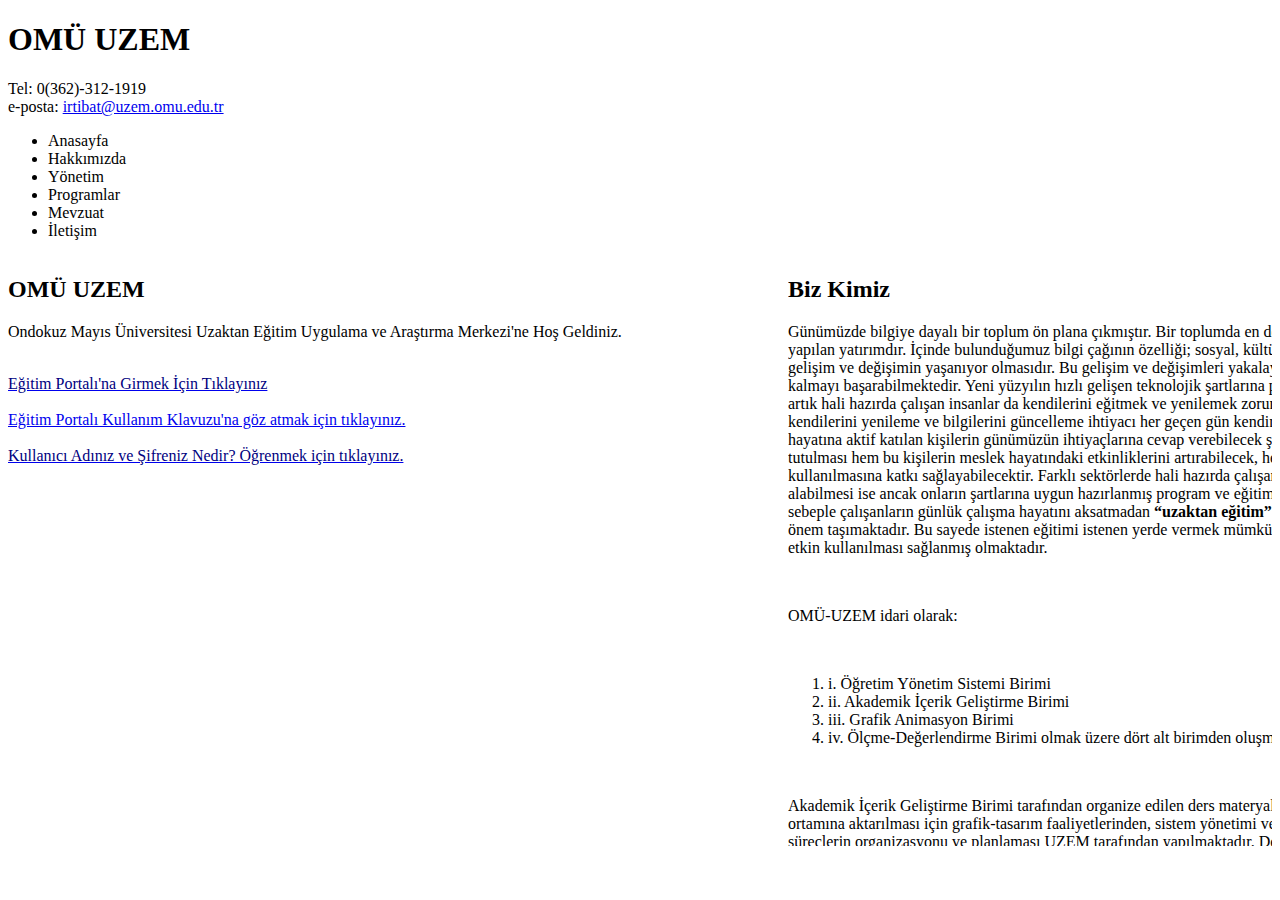
==== index.html @ c590bb78 "hepsini yolla" ====
<!DOCTYPE HTML PUBLIC "-//W3C//DTD XHTML 1.0 Strict//EN" "http://www.w3.org/TR/xhtml1/DTD/xhtml1-strict.dtd">
<html xmlns="http://www.w3.org/1999/xhtml"><head>


	<!-- Your site name -->
	<title>OMÜ UZEM</title>
	<meta http-equiv="Content-Type" content="text/html; charset=UTF-8">
	<link rel="stylesheet" type="text/css" media="screen" href="index_dosyalar/reset.css">
	<link rel="stylesheet" type="text/css" media="screen" href="index_dosyalar/styles.css">
	<script type="text/javascript" src="index_dosyalar/jquery-1.js"></script>

	<script type="text/javascript" src="index_dosyalar/jquery.js"></script>
	<script type="text/javascript">
	$(document).ready(function(){
		$("#menu").jFlow({
			slides: "#works",
			//if you got any problems with the contet height, adjust the size below
			height: "590px",
			duration: 300
		});
	});
	</script>
</head><body>
<div id="all">
	<div id="header">
		<!-- Your site name -->
		<h1>OMÜ UZEM</h1>
		<!-- Contact info -->

		<p>
		Tel: 0(362)-312-1919<br>
		e-posta: <a href="mailto:irtibat@uzem.omu.edu.tr">irtibat@uzem.omu.edu.tr</a>
		</p>
	</div>
	<!-- List of your works, each li element corresponds with a div inside div#works -->
	<ul id="menu">

		<li class="jFlowControl jFlowSelected">Anasayfa</li>
		<li class="jFlowControl">Hakkımızda</li>
		<li class="jFlowControl">Yönetim</li>
		<li class="jFlowControl">Programlar</li>
		<li class="jFlowControl">Mevzuat</li>
		<li class="jFlowControl">İletişim</li>
	</ul>
	
	<div style="position: relative; width: 100%; height: 590px; overflow: hidden;" id="jFlowSlide"><div style="position: relative; width: 2340px; height: 590px; overflow: hidden; margin-left: 0px;" id="works">
	<!-- Your works, each div here corresponds to a li element in the ul#menu -->
		<div style="position: relative; width: 780px; height: 590px; float: left; overflow: auto;" class="jFlowSlideContainer"><div><!-- Inside this div is the first work -->

<!--
			<img src="index_dosyalar/work-one.jpg" alt="work one">
-->
			<h2>OMÜ UZEM</h2>
			<p>Ondokuz Mayıs Üniversitesi Uzaktan Eğitim Uygulama ve Araştırma Merkezi'ne Hoş Geldiniz.</p>
            <br />
            <a href="http://uzak.omu.edu.tr/"><font color="navy">Eğitim Portalı'na Girmek İçin Tıklayınız</font></a>
            <br /><br />
            <a href="http://yardimuzem.omu.edu.tr/">Eğitim Portalı Kullanım Klavuzu'na göz atmak için tıklayınız.</a>
            <br /><br />
            <a href="http://yardimuzem.omu.edu.tr/kullanici_adi_sifre_islemleri.aspx"><font color="navy">Kullanıcı Adınız ve Şifreniz Nedir? Öğrenmek için tıklayınız.</font></a>
            <br /><br />
		</div></div>
		<div style="position: relative; width: 780px; height: 1390px; float: left; overflow: auto;" class="jFlowSlideContainer"><div><!-- Inside this div is the second work -->
<!--
			<img src="index_dosyalar/work-two.jpg" alt="work two">
-->
			<h2>Biz Kimiz</h2>
			<P> Günümüzde bilgiye dayalı bir toplum ön plana çıkmıştır. Bir toplumda en değerli ve en karlı yatırım
				insan sermayesine yapılan yatırımdır. İçinde bulunduğumuz bilgi çağının özelliği; sosyal, kültürel,
				ekonomik ve teknolojik alanda hızlı bir gelişim ve değişimin yaşanıyor olmasıdır. Bu gelişim ve değişimleri
				yakalayan ülkeler, kurumlar ve bireyler ayakta kalmayı başarabilmektedir. Yeni yüzyılın hızlı gelişen teknolojik
				şartlarına paralel olarak ve küreselleşmenin etkisiyle artık hali hazırda çalışan insanlar da kendilerini
				eğitmek ve yenilemek zorunda kalmıştır. Birçok sektörde çalışanların kendilerini yenileme ve bilgilerini
				güncelleme ihtiyacı her geçen gün kendini daha fazla hissettirmektedir. Çalışma hayatına aktif katılan kişilerin
				günümüzün ihtiyaçlarına cevap verebilecek şekilde hazırlanmış programlarla eğitime tabi tutulması hem bu kişilerin
				meslek hayatındaki etkinliklerini artırabilecek, hem de ülke kaynaklarının daha etkin kullanılmasına katkı
				sağlayabilecektir.
				Farklı sektörlerde hali hazırda çalışan insanların ihtiyaç duyduğu eğitimi alabilmesi ise ancak onların şartlarına
				uygun hazırlanmış program ve eğitim teknikleri ile mümkün olabilmektedir. Bu sebeple çalışanların günlük çalışma
				hayatını aksatmadan <b>“uzaktan eğitim”</b> yöntemi benimsenerek eğitilmesi çok büyük önem taşımaktadır. Bu sayede istenen
				eğitimi istenen yerde vermek mümkün olabilmekte ve ülke kaynaklarının daha etkin kullanılması sağlanmış olmaktadır.
                
             </p>
             <br>
             <p>
             OMÜ-UZEM idari olarak:
             </p>
             <br>
             <ol type=”i”>
			<li>  i. Öğretim Yönetim Sistemi Birimi</li>
			<li> ii. Akademik İçerik Geliştirme Birimi</li>
			<li>iii. Grafik Animasyon Birimi</li>
			<li> iv. Ölçme-Değerlendirme Birimi olmak üzere dört alt birimden oluşmaktadır.</li>
			</ol>
			<br />
			 <p>
                Akademik İçerik Geliştirme Birimi tarafından organize edilen ders materyali geliştirme işleri bittiğinde bu dersin
                Internet ortamına aktarılması için grafik-tasarım faaliyetlerinden, sistem yönetimi ve içerik geliştirme faaliyetlerine kadar
                tüm süreçlerin organizasyonu ve planlaması UZEM tarafından yapılmaktadır. Ders hazırlama  faaliyeti boyunca önceden belirlenmiş
                standartlar ve prosedürlere göre derslerin hazırlanması, kontrolü, içerik geliştirme süreci ile ilgili araştırma ve geliştirme
                faaliyetlerinin  planlanması ve bunun için gerekli yazılım desteğinin sağlanması da UZEM tarafından yürütülmektedir.
                Uzaktan Eğitim ile ilgili ARGE çalışmaları OMÜ-UZEM tarafından yürütülecek diğer faaliyetler arasındadır.
                OMÜ-UZEM’in amaçları aşağıdaki gibidir:
                <br />
                <br />
                <ol type="a">
                    <li>a. OMÜ-UZEM’in birinci amacı, Ondokuz Mayıs Üniversitesinde iletişim ve bilgi teknolojilerine dayalı öğretim<br> faaliyetlerinin verimli ve etkin bir şekilde yürütülmesini sağlamaktır.</li>
                    <br />
                    <li>b. OMÜ-UZEM’in ikinci amacı, uzaktan eğitim ile ilgili araştırma-geliştirme ve uygulama çalışmaları yapmaktır. UZEM eğitimde modern iletişim ve bilgi teknolojilerinden yararlanmayı mümkün kılmakta, örgün eğitim modelinde çeşitli<br> sebeplerle (fiziki alt yapı, zaman vb) yararlanılamayan metot ve yöntemlerin eğitimde kullanılmasını sağlamaktadır.</li>
                    <br />
                    <li>c. Çeşitli kurum ve kuruluşların uzaktan eğitim ihtiyaç ve isteklerine cevap vermek OMÜ-UZEM’in üçüncü amacıdır.</li>
                    <br />
                    <li>d. OMÜ-UZEM’in bir diğer amacı ön lisans, lisans, yüksek lisans ve yetişkin eğitiminde iletişim ve bilgi teknolojilerine<br> dayalı programlar geliştirmek ve üniversitede örgün olarak verilmekte olan programları bu teknolojilerle desteklemektir. Böylece eğitim hizmetlerinin ihtiyaç duyulan zamanda ve yerde verilmesi sağlanacak ve örgün eğitimde <br> sürdürülen eğitim programlarının etkinliği artırılabilmektedir.</li>
                    <br />
                    <li>e. Uzaktan eğitim sistemlerinin geliştirilmesine katkıda bulunmak, bilgi birikimini ilgili kurum ve kuruluşlarla paylaşmak <br> ve yayınlar yapmak OMÜ-UZEM’in diğer amaçlarıdır.</li>
                </ol>
                </p>
                <br />
				<h3>Vizyonumuz</h3>
                <p>
                    Çağdaş bilgi ve iletişim teknolojilerini kullanarak eğitim ve öğretimin etkinliğini artıran,
                    hayat boyu öğrenimin önemini kavramış, kişilerin eğitim ihtiyaçlarını karşılamayı ilke edinmiş,
                    sürdürülebilir eğitim sistemine sahip, yeniliklere açık, katılımcı, ulusal düzeyde rekabet edebilir,
                    uluslar arası işbirliğine açık, lider bir merkez olmaktır.
                </p>
                <br />
                <h3>Misyonumuz</h3>
                <p>
                    Çalışma hayatına etkin katıldıkları için mekân ve zaman sınırlılığı yüzünden eğitim ihtiyaçlarını gideremeyen
                    kişileri hedeflerine ulaştırmak amacıyla, her türlü çağdaş bilgi teknolojisini etkin kullanarak; bireylerin
                    mesleki bilgi ve beceri düzeylerini yükselterek verimliliklerini artırmak, sürekli değişen koşullara uyum
                    yeteneklerini geliştirmek ve yeni eğitim programları üreterek insan kaynağının etkinliğini artırmak görevimizdir.
                </p>
                 <br />
                <h3>Değerlerimiz</h3>
                <ul type="square">
                    <li>Verimlilik</li>
                    <li>Özgünlük</li>
                    <li>Yenilikçilik</li>
                    <li>Katılımcılık</li>
                    <li>Şeffaflık</li>
                    <li>Güvenilirlik</li>
                    <li>Rekabetçilik</li>
                </ul>
		</div></div>
		<div style="position: relative; width: 780px; height: 590px; float: left; overflow: auto;" class="jFlowSlideContainer"><div><!-- Inside this div is the third work -->
<!--
			<img src="index_dosyalar/work-three.jpg" alt="work three">
-->
			<h2>Yönetim</h2>
			<table>
                    <tr>
                        <td><strong>Merkez Müdürü</strong></td><td> </td><td> </td>
                    </tr>
                    <tr>
                        <td>Doç.Dr. Vedat CEYHAN</td><td> </td><td> </td>
                    </tr>
                    <tr style="height:10px;"></tr>
                    <tr>
                        <td><strong>Müdür Yardımcısı</strong></td><td style="width:50px;"> </td><td><strong>Müdür Yardımcısı</strong></td>
                    </tr>
                    <tr>
                        <td>Yrd.Doç.Dr. Sönmez PAMUK</td><td> </td><td>Öğr.Gör. Onur BARAN</td>
                    </tr>
                </table>
                <br />
                <table>
                    <tr>
                        <td><strong>Yönetim Kurulu Üyeleri</strong></td><td> </td>
                    </tr>
                    <tr>
                        <td>Prof.Dr. Şenol EREN</td><td> </td>
                    </tr>
                    <tr>
                        <td>Doç.Dr. Bünyamin KARABULUT</td><td> </td>
                    </tr>
                    <tr>
                        <td>Yrd.Doç.Dr. Ali YILMAZ</td><td> </td>
                    </tr>
                    <tr>
                        <td>Yrd.Doç.Dr. Mehmet BOZOĞLU</td><td> </td>
                    </tr>
                    <tr>
                        <td>Yrd.Doç.Dr. Ömer TONTUŞ</td><td> </td>
                    </tr>
                    <tr>
                        <td>Yrd.Doç.Dr. Recai OKTAŞ</td><td> </td>
                    </tr>
                </table>
			<p></p>
		</div></div>
		<div style="position: relative; width: 780px; height: 590px; float: left; overflow: auto;" class="jFlowSlideContainer"><div><!-- Inside this div is the fourth work -->
	<h2>Yürütülmekte Olan Programlar</h2>
	<br />
    <p><a href="ebelik">Ebelelik Lisans Tamamlama Programı (Sağlık Bakanlığı'yla yapılan protokolü kapsayan personeller için)</a></p>
	</div></div> 
	<div style="position: relative; width: 780px; height: 590px; float: left; overflow: auto;" class="jFlowSlideContainer"><div><!-- Inside this div is the fourth work -->
	 <h2>Yönetmelikler</h2>
	 <br />
            <div id="getting_started">
                <li>ÖnLisans Eğitim-Öğretim Yönetmeliği</li>
                <li>Lisans Eğitim-Öğretim Yönetmeliği</li>
                <li>Lisansüstü Eğitim-Öğretim Yönetmeliği</li>
                <li><a href="http://www.mevzuat.gov.tr/Metin.Aspx?MevzuatKod=8.5.13358&amp;MevzuatIliski=0&amp;sourceXmlSearch=">Uzaktan Ebelik Lisans Tamamlama Programı Yönetmeliği</a></li>
            </div>
     </div></div> 
 	<div style="position: relative; width: 780px; height: 590px; float: left; overflow: auto;" class="jFlowSlideContainer"><div><!-- Inside this div is the fourth work -->
<h2>İletişim</h2>
            <h4>Ondokuz Mayıs Üniversitesi<br />
                Uzaktan Eğitim Uygulama ve Araştırma Merkezi</h4>
            <p>Kurupelit Kampüsü<br />
                Atakum / Samsun / Türkiye
            </p>
            <br /><br /><br /><br /><br /><br /><br />
                <table>
                    <tr>
                        <td><b>Telefon</b></td>
                        <td><b>:</b></td>
                        <td>0-362-312 1919</td>
                    </tr>
                    <tr>
                        <td><b>Faks</b></td>
                        <td><b>:</b></td>
                        <td>0-362-457 5806</td>
                    </tr>
                    <tr>
                        <td><b>e-Posta</b></td>
                        <td><b>:</b></td>
                        <td><a href="mailto:irtibat@uzem.omu.edu.tr">irtibat@uzem.omu.edu.tr</a></td>
                    </tr>
                </table>
	</div></div>
	</div></div>
	    
	<div id="footer">
	</div>
</div>
</body></html>
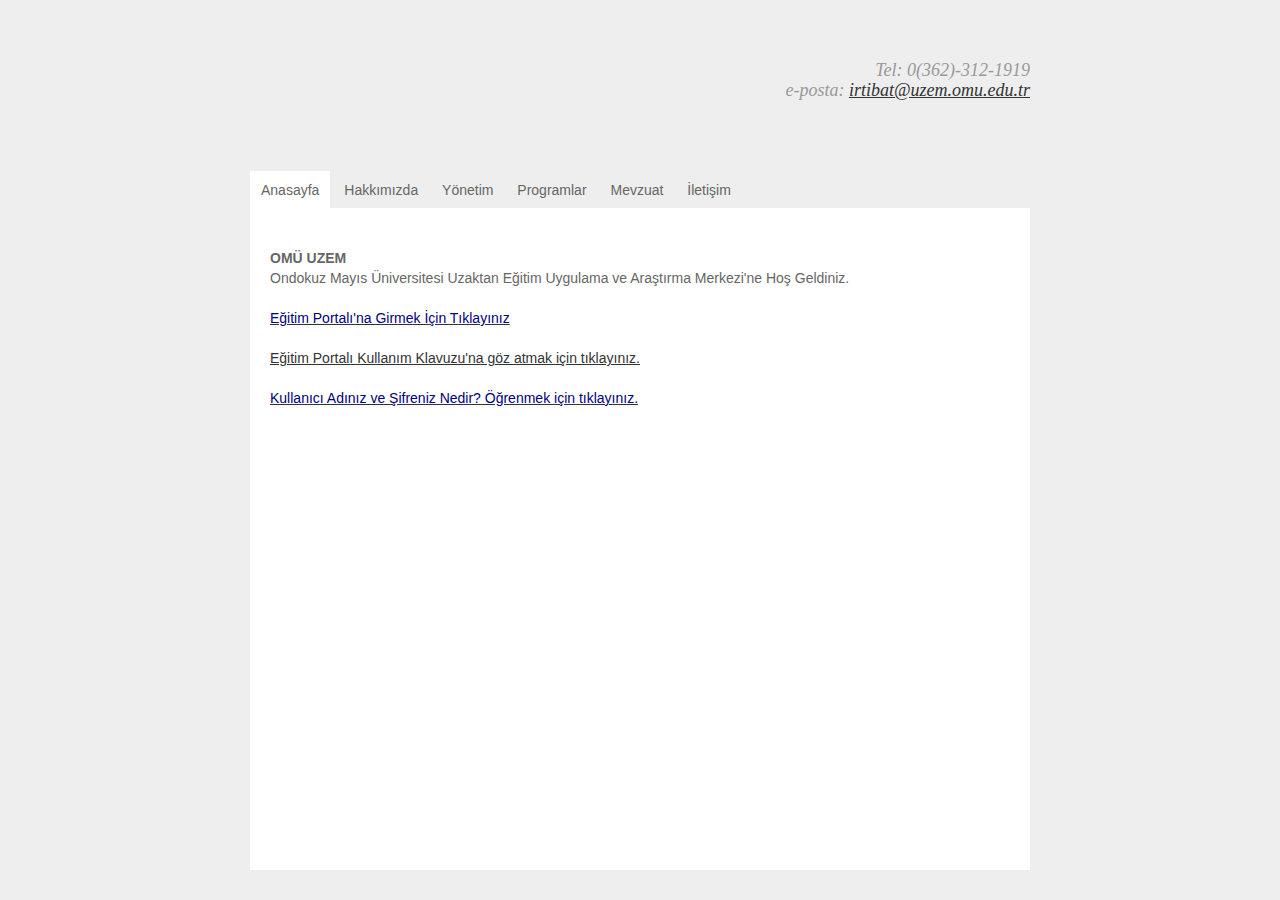
==== commit 79293344: "index değiştir" ====
--- a/index.html
+++ b/index.html
@@ -5,11 +5,11 @@
 	<!-- Your site name -->
 	<title>OMÜ UZEM</title>
 	<meta http-equiv="Content-Type" content="text/html; charset=UTF-8">
-	<link rel="stylesheet" type="text/css" media="screen" href="index_dosyalar/reset.css">
-	<link rel="stylesheet" type="text/css" media="screen" href="index_dosyalar/styles.css">
-	<script type="text/javascript" src="index_dosyalar/jquery-1.js"></script>
-
-	<script type="text/javascript" src="index_dosyalar/jquery.js"></script>
+	<link rel="stylesheet" type="text/css" media="screen" href="css/reset.css">
+	<link rel="stylesheet" type="text/css" media="screen" href="css/styles.css">
+	<script type="text/javascript" src="js/jquery-1.js"></script>
+
+	<script type="text/javascript" src="js/jquery.js"></script>
 	<script type="text/javascript">
 	$(document).ready(function(){
 		$("#menu").jFlow({
--- a/css/styles.css
+++ b/css/styles.css
@@ -0,0 +1,107 @@
+html {
+	background: #eeeeee url('./images/background.jpg') top center no-repeat;
+}
+
+#all {
+	width:780px;
+	margin:0 auto;
+	font:normal normal normal 14px/20px Arial, Helvetica, sans-serif;
+	color:#666666;
+}
+
+a {
+	color:#333333;
+}
+
+#header {
+	height:160px;
+}
+
+#header h1 {
+	margin-top:20px;
+	display:block;
+	width:440px;
+	height:120px;
+	text-indent:-9999px;
+	overflow:hidden;
+	background: url('./images/logo.jpg') center center no-repeat;
+}
+
+#header p {
+	float:right;
+	position:relative;
+	top:-80px;
+	font:italic normal normal 18px/20px Georgia, serif;
+	color:#999999;
+	text-align:right;
+}
+
+ul#menu li {
+	font:normal normal normal 14px/20px Arial, Helvetica, sans-serif;
+	display:inline;
+	padding:10px 10px;
+	cursor:pointer;
+}
+
+ul#menu li.jFlowSelected {
+	border:1px solid #ffffff;
+	background: #ffffff url('./images/list-background.jpg') center center repeat-x;
+}
+
+#works {
+	margin-top:8px;
+	padding:20px;
+	background:#ffffff;
+}
+
+#works div h2 {
+	padding-top:20px;
+}
+
+#works div p {
+	width:740px;
+}
+
+#footer {
+	display:block;
+	width:780px;
+	height:80px;
+	background:#fff url('./images/footer-background.jpg') center bottom no-repeat;
+}
+
+#footer p {
+	padding-top:20px;
+	color:#999999;
+}
+.paragraf {
+    width: 800px;
+    margin-left: 0px;
+    text-indent: 15px;
+    text-align: justify;
+    padding-bottom: 2px;
+    word-spacing: 3px;
+    line-height: 20px;
+}
+
+.paragraf-indent {
+    width: 850px;
+    margin-left: 10px;
+    text-indent: 15px;
+    text-align: justify;
+    padding-bottom: 2px;
+    word-spacing: 3px;
+    line-height: 20px;
+}
+
+.sub-paragraf {
+    width: 700px;
+    margin-left: 20px;
+    text-indent: 15px;
+    text-align: justify;
+}
+
+.sub-paragraf-indent {
+    width: 700px;
+    margin-left: 20px;
+    text-align: justify;
+}
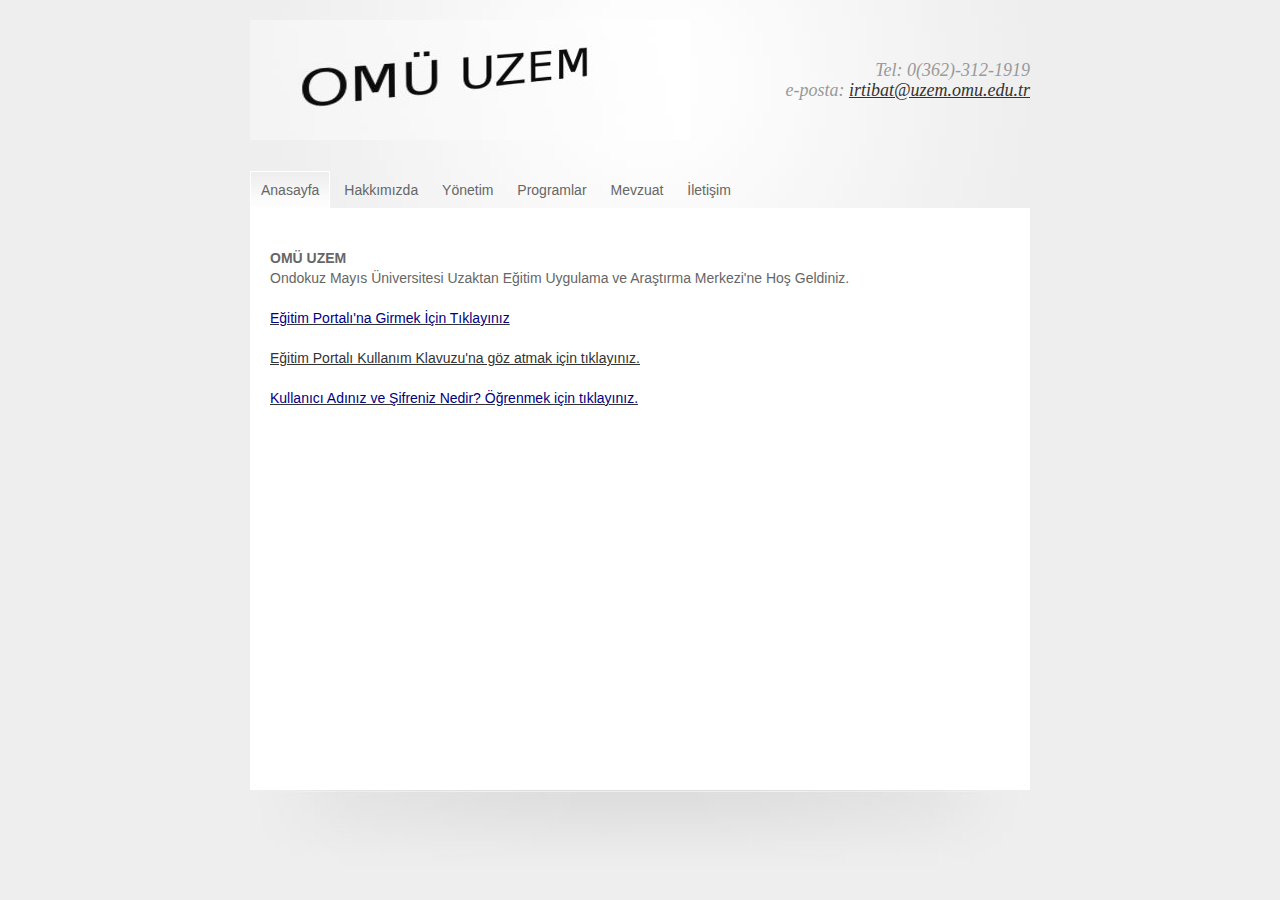
==== commit fddc8a5a: "add js" ====
--- a/index.html
+++ b/index.html
@@ -7,9 +7,8 @@
 	<meta http-equiv="Content-Type" content="text/html; charset=UTF-8">
 	<link rel="stylesheet" type="text/css" media="screen" href="css/reset.css">
 	<link rel="stylesheet" type="text/css" media="screen" href="css/styles.css">
-	<script type="text/javascript" src="js/jquery-1.js"></script>
-
-	<script type="text/javascript" src="js/jquery.js"></script>
+		<script type="text/javascript" src="js/jquery-1.2.6.min.js"></script>
+	<script type="text/javascript" src="js/jquery.flow.1.2.min.js"></script>
 	<script type="text/javascript">
 	$(document).ready(function(){
 		$("#menu").jFlow({
--- a/css/styles.css
+++ b/css/styles.css
@@ -1,5 +1,5 @@
 html {
-	background: #eeeeee url('./images/background.jpg') top center no-repeat;
+	background: #eeeeee url('../images/background.jpg') top center no-repeat;
 }
 
 #all {
@@ -24,7 +24,7 @@
 	height:120px;
 	text-indent:-9999px;
 	overflow:hidden;
-	background: url('./images/logo.jpg') center center no-repeat;
+	background: url('../images/logo.jpg') center center no-repeat;
 }
 
 #header p {
@@ -45,7 +45,7 @@
 
 ul#menu li.jFlowSelected {
 	border:1px solid #ffffff;
-	background: #ffffff url('./images/list-background.jpg') center center repeat-x;
+	background: #ffffff url('../images/list-background.jpg') center center repeat-x;
 }
 
 #works {
@@ -66,7 +66,7 @@
 	display:block;
 	width:780px;
 	height:80px;
-	background:#fff url('./images/footer-background.jpg') center bottom no-repeat;
+	background:#fff url('../images/footer-background.jpg') center bottom no-repeat;
 }
 
 #footer p {
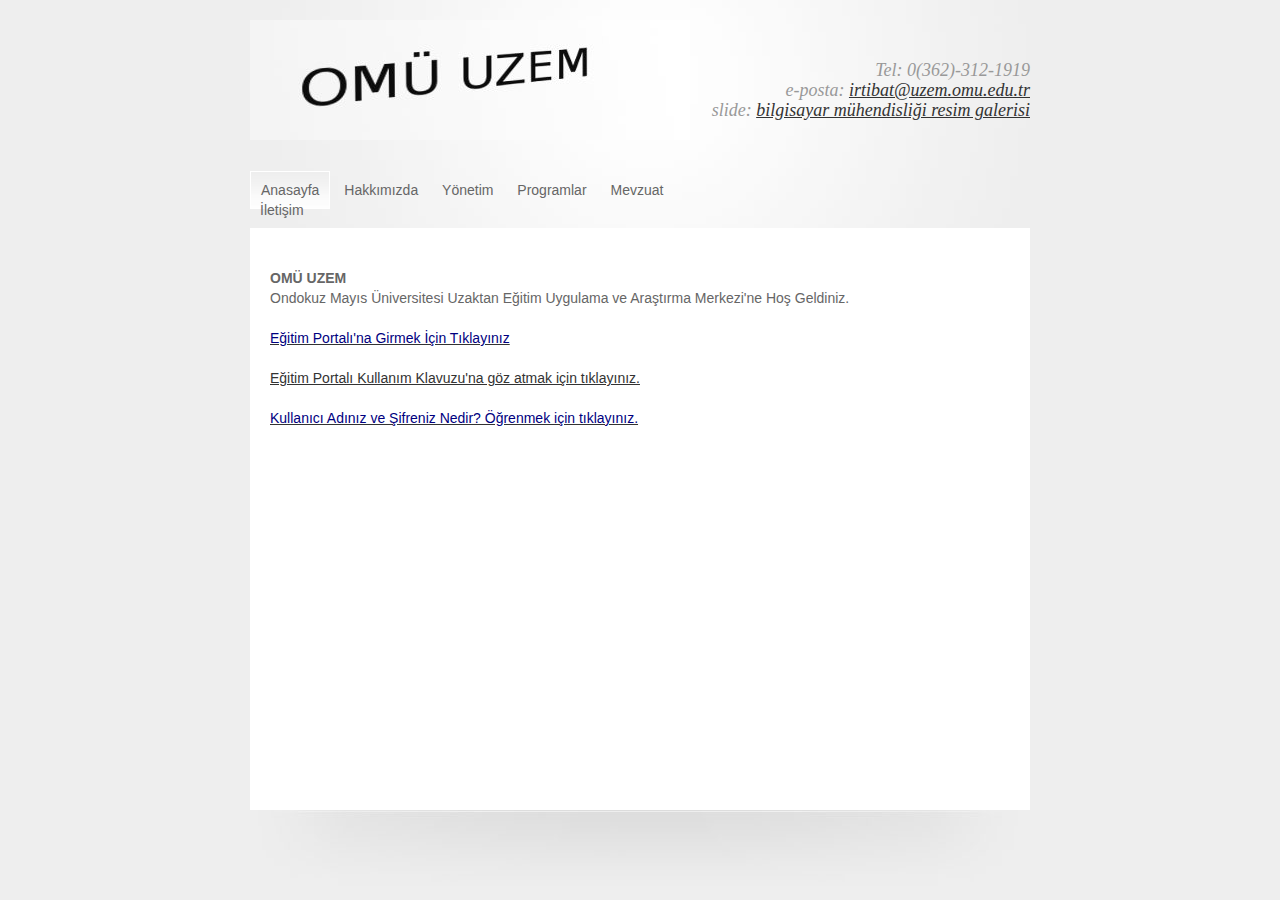
==== commit 58dc48e3: "update index" ====
--- a/index.html
+++ b/index.html
@@ -28,7 +28,8 @@
 
 		<p>
 		Tel: 0(362)-312-1919<br>
-		e-posta: <a href="mailto:irtibat@uzem.omu.edu.tr">irtibat@uzem.omu.edu.tr</a>
+		e-posta: <a href="mailto:irtibat@uzem.omu.edu.tr">irtibat@uzem.omu.edu.tr</a><br>
+		slide: <a href="./_slide/slide.html">bilgisayar mühendisliği resim galerisi </a>
 		</p>
 	</div>
 	<!-- List of your works, each li element corresponds with a div inside div#works -->
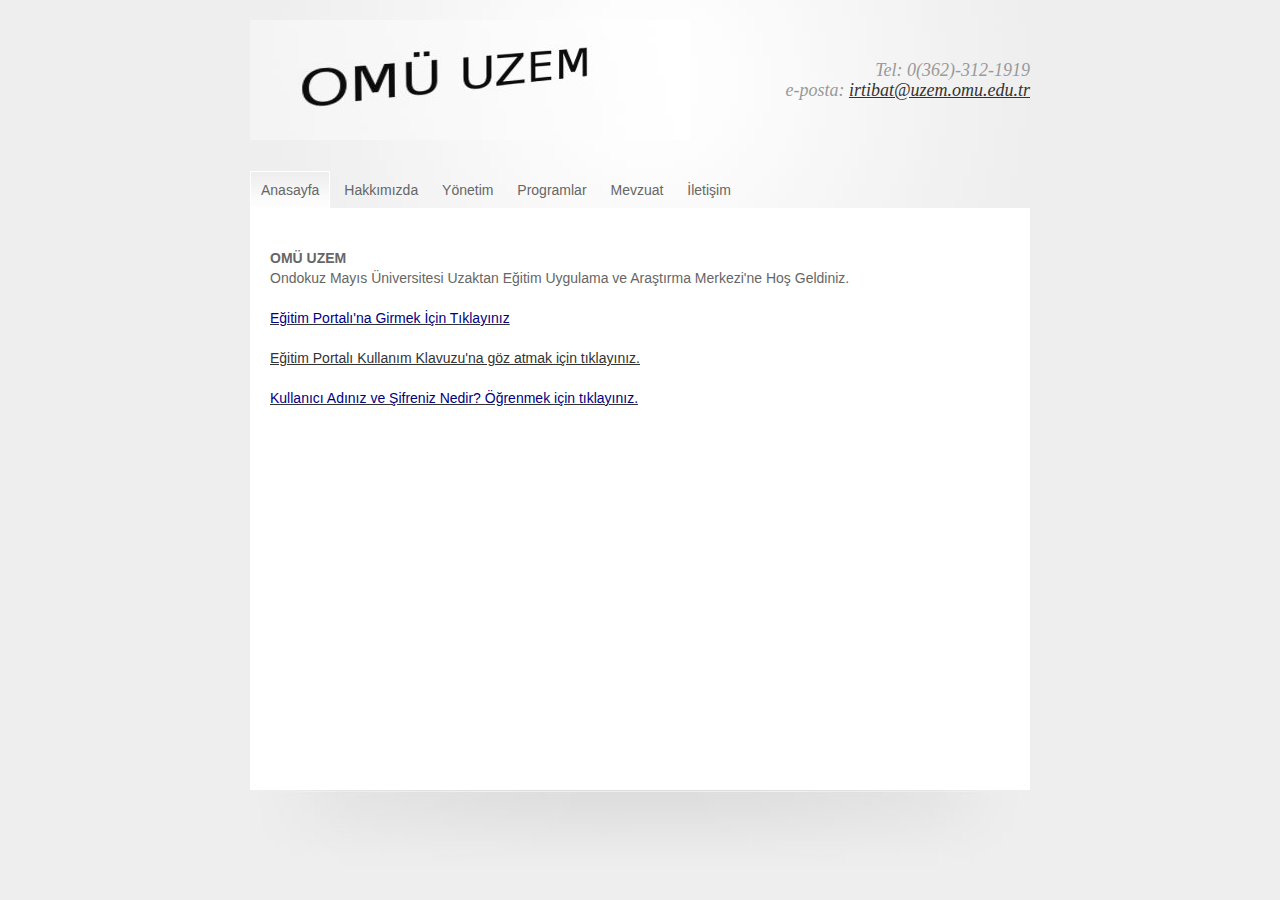
==== commit 28230ed8: "menu update" ====
--- a/index.html
+++ b/index.html
@@ -28,19 +28,18 @@
 
 		<p>
 		Tel: 0(362)-312-1919<br>
-		e-posta: <a href="mailto:irtibat@uzem.omu.edu.tr">irtibat@uzem.omu.edu.tr</a><br>
-		slide: <a href="./_slide/slide.html">bilgisayar mühendisliği resim galerisi </a>
+		e-posta: <a href="mailto:irtibat@uzem.omu.edu.tr">irtibat@uzem.omu.edu.tr</a>
 		</p>
 	</div>
 	<!-- List of your works, each li element corresponds with a div inside div#works -->
 	<ul id="menu">
 
 		<li class="jFlowControl jFlowSelected">Anasayfa</li>
-		<li class="jFlowControl">Hakkımızda</li>
+		<li class="jFlowControl">Hakk&#305;m&#305;zda</li>
 		<li class="jFlowControl">Yönetim</li>
 		<li class="jFlowControl">Programlar</li>
 		<li class="jFlowControl">Mevzuat</li>
-		<li class="jFlowControl">İletişim</li>
+		<li class="jFlowControl">&#304;leti&#351;im</li>
 	</ul>
 	
 	<div style="position: relative; width: 100%; height: 590px; overflow: hidden;" id="jFlowSlide"><div style="position: relative; width: 2340px; height: 590px; overflow: hidden; margin-left: 0px;" id="works">
@@ -51,140 +50,138 @@
 			<img src="index_dosyalar/work-one.jpg" alt="work one">
 -->
 			<h2>OMÜ UZEM</h2>
-			<p>Ondokuz Mayıs Üniversitesi Uzaktan Eğitim Uygulama ve Araştırma Merkezi'ne Hoş Geldiniz.</p>
+			<p>Ondokuz May&#305;s Üniversitesi Uzaktan E&#287;itim Uygulama ve Ara&#351;t&#305;rma Merkezi'ne Ho&#351; Geldiniz.</p>
             <br />
-            <a href="http://uzak.omu.edu.tr/"><font color="navy">Eğitim Portalı'na Girmek İçin Tıklayınız</font></a>
+            <a href="http://uzak.omu.edu.tr/"><font color="navy">E&#287;itim Portal&#305;'na Girmek &#304;çin T&#305;klay&#305;n&#305;z</font></a>
             <br /><br />
-            <a href="http://yardimuzem.omu.edu.tr/">Eğitim Portalı Kullanım Klavuzu'na göz atmak için tıklayınız.</a>
+            <a href="http://yardimuzem.omu.edu.tr/">E&#287;itim Portal&#305; Kullan&#305;m Klavuzu'na göz atmak için t&#305;klay&#305;n&#305;z.</a>
             <br /><br />
-            <a href="http://yardimuzem.omu.edu.tr/kullanici_adi_sifre_islemleri.aspx"><font color="navy">Kullanıcı Adınız ve Şifreniz Nedir? Öğrenmek için tıklayınız.</font></a>
+            <a href="http://yardimuzem.omu.edu.tr/kullanici_adi_sifre_islemleri.aspx"><font color="navy">Kullan&#305;c&#305; Ad&#305;n&#305;z ve &#350;ifreniz Nedir? Ö&#287;renmek için t&#305;klay&#305;n&#305;z.</font></a>
             <br /><br />
 		</div></div>
-		<div style="position: relative; width: 780px; height: 1390px; float: left; overflow: auto;" class="jFlowSlideContainer"><div><!-- Inside this div is the second work -->
+		<div style="position: relative; width: 780px; height: 800px; float: left; overflow: auto;" class="jFlowSlideContainer"><div><!-- Inside this div is the second work -->
 <!--
 			<img src="index_dosyalar/work-two.jpg" alt="work two">
 -->
 			<h2>Biz Kimiz</h2>
-			<P> Günümüzde bilgiye dayalı bir toplum ön plana çıkmıştır. Bir toplumda en değerli ve en karlı yatırım
-				insan sermayesine yapılan yatırımdır. İçinde bulunduğumuz bilgi çağının özelliği; sosyal, kültürel,
-				ekonomik ve teknolojik alanda hızlı bir gelişim ve değişimin yaşanıyor olmasıdır. Bu gelişim ve değişimleri
-				yakalayan ülkeler, kurumlar ve bireyler ayakta kalmayı başarabilmektedir. Yeni yüzyılın hızlı gelişen teknolojik
-				şartlarına paralel olarak ve küreselleşmenin etkisiyle artık hali hazırda çalışan insanlar da kendilerini
-				eğitmek ve yenilemek zorunda kalmıştır. Birçok sektörde çalışanların kendilerini yenileme ve bilgilerini
-				güncelleme ihtiyacı her geçen gün kendini daha fazla hissettirmektedir. Çalışma hayatına aktif katılan kişilerin
-				günümüzün ihtiyaçlarına cevap verebilecek şekilde hazırlanmış programlarla eğitime tabi tutulması hem bu kişilerin
-				meslek hayatındaki etkinliklerini artırabilecek, hem de ülke kaynaklarının daha etkin kullanılmasına katkı
-				sağlayabilecektir.
-				Farklı sektörlerde hali hazırda çalışan insanların ihtiyaç duyduğu eğitimi alabilmesi ise ancak onların şartlarına
-				uygun hazırlanmış program ve eğitim teknikleri ile mümkün olabilmektedir. Bu sebeple çalışanların günlük çalışma
-				hayatını aksatmadan <b>“uzaktan eğitim”</b> yöntemi benimsenerek eğitilmesi çok büyük önem taşımaktadır. Bu sayede istenen
-				eğitimi istenen yerde vermek mümkün olabilmekte ve ülke kaynaklarının daha etkin kullanılması sağlanmış olmaktadır.
+			<P> Günümüzde bilgiye dayal&#305; bir toplum ön plana ç&#305;km&#305;&#351;t&#305;r. Bir toplumda en de&#287;erli ve en karl&#305; yat&#305;r&#305;m</P>
+				<p>insan sermayesine yap&#305;lan yat&#305;r&#305;md&#305;r. &#304;çinde bulundu&#287;umuz bilgi ça&#287;&#305;n&#305;n özelli&#287;i; sosyal, kültürel,</p>
+				<p>ekonomik ve teknolojik alanda h&#305;zl&#305; bir geli&#351;im ve de&#287;i&#351;imin ya&#351;an&#305;yor olmas&#305;d&#305;r. Bu geli&#351;im ve de&#287;i&#351;imleri</p>
+				<p>yakalayan ülkeler, kurumlar ve bireyler ayakta kalmay&#305; ba&#351;arabilmektedir. Yeni yüzy&#305;l&#305;n h&#305;zl&#305; geli&#351;en teknolojik</p>
+				<p>&#351;artlar&#305;na paralel olarak ve küreselle&#351;menin etkisiyle art&#305;k hali haz&#305;rda çal&#305;&#351;an insanlar da kendilerini</p>
+				<p>e&#287;itmek ve yenilemek zorunda kalm&#305;&#351;t&#305;r. Birçok sektörde çal&#305;&#351;anlar&#305;n kendilerini yenileme ve bilgilerini</p>
+				<p>güncelleme ihtiyac&#305; her geçen gün kendini daha fazla hissettirmektedir. Çal&#305;&#351;ma hayat&#305;na aktif kat&#305;lan ki&#351;ilerin</p>
+				<p>günümüzün ihtiyaçlar&#305;na cevap verebilecek &#351;ekilde haz&#305;rlanm&#305;&#351; programlarla e&#287;itime tabi tutulmas&#305; hem bu ki&#351;ilerin</p>
+				<p>meslek hayat&#305;ndaki etkinliklerini art&#305;rabilecek, hem de ülke kaynaklar&#305;n&#305;n daha etkin kullan&#305;lmas&#305;na katk&#305;</p>
+				<p>sa&#287;layabilecektir.</p>
+				<p>Farkl&#305; sektörlerde hali haz&#305;rda çal&#305;&#351;an insanlar&#305;n ihtiyaç duydu&#287;u e&#287;itimi alabilmesi ise ancak onlar&#305;n &#351;artlar&#305;na</p>
+				<p>uygun haz&#305;rlanm&#305;&#351; program ve e&#287;itim teknikleri ile mümkün olabilmektedir. Bu sebeple çal&#305;&#351;anlar&#305;n günlük çal&#305;&#351;ma</p>
+				<p>hayat&#305;n&#305; aksatmadan <b>“uzaktan e&#287;itim”</b> yöntemi benimsenerek e&#287;itilmesi çok büyük önem ta&#351;&#305;maktad&#305;r. Bu sayede istenen
+				e&#287;itimi istenen yerde vermek mümkün olabilmekte ve ülke kaynaklar&#305;n&#305;n daha etkin kullan&#305;lmas&#305; sa&#287;lanm&#305;&#351; olmaktad&#305;r.</p>
                 
-             </p>
              <br>
              <p>
              OMÜ-UZEM idari olarak:
              </p>
              <br>
+<!--
              <ol type=”i”>
-			<li>  i. Öğretim Yönetim Sistemi Birimi</li>
-			<li> ii. Akademik İçerik Geliştirme Birimi</li>
+-->
+			<li>  i. Ö&#287;retim Yönetim Sistemi Birimi</li>
+			<li> ii. Akademik &#304;çerik Geli&#351;tirme Birimi</li>
 			<li>iii. Grafik Animasyon Birimi</li>
-			<li> iv. Ölçme-Değerlendirme Birimi olmak üzere dört alt birimden oluşmaktadır.</li>
-			</ol>
+			<li> iv. Ölçme-De&#287;erlendirme Birimi olmak üzere dört alt birimden olu&#351;maktad&#305;r.</li>
 			<br />
 			 <p>
-                Akademik İçerik Geliştirme Birimi tarafından organize edilen ders materyali geliştirme işleri bittiğinde bu dersin
-                Internet ortamına aktarılması için grafik-tasarım faaliyetlerinden, sistem yönetimi ve içerik geliştirme faaliyetlerine kadar
-                tüm süreçlerin organizasyonu ve planlaması UZEM tarafından yapılmaktadır. Ders hazırlama  faaliyeti boyunca önceden belirlenmiş
-                standartlar ve prosedürlere göre derslerin hazırlanması, kontrolü, içerik geliştirme süreci ile ilgili araştırma ve geliştirme
-                faaliyetlerinin  planlanması ve bunun için gerekli yazılım desteğinin sağlanması da UZEM tarafından yürütülmektedir.
-                Uzaktan Eğitim ile ilgili ARGE çalışmaları OMÜ-UZEM tarafından yürütülecek diğer faaliyetler arasındadır.
-                OMÜ-UZEM’in amaçları aşağıdaki gibidir:
-                <br />
-                <br />
-                <ol type="a">
-                    <li>a. OMÜ-UZEM’in birinci amacı, Ondokuz Mayıs Üniversitesinde iletişim ve bilgi teknolojilerine dayalı öğretim<br> faaliyetlerinin verimli ve etkin bir şekilde yürütülmesini sağlamaktır.</li>
-                    <br />
-                    <li>b. OMÜ-UZEM’in ikinci amacı, uzaktan eğitim ile ilgili araştırma-geliştirme ve uygulama çalışmaları yapmaktır. UZEM eğitimde modern iletişim ve bilgi teknolojilerinden yararlanmayı mümkün kılmakta, örgün eğitim modelinde çeşitli<br> sebeplerle (fiziki alt yapı, zaman vb) yararlanılamayan metot ve yöntemlerin eğitimde kullanılmasını sağlamaktadır.</li>
-                    <br />
-                    <li>c. Çeşitli kurum ve kuruluşların uzaktan eğitim ihtiyaç ve isteklerine cevap vermek OMÜ-UZEM’in üçüncü amacıdır.</li>
-                    <br />
-                    <li>d. OMÜ-UZEM’in bir diğer amacı ön lisans, lisans, yüksek lisans ve yetişkin eğitiminde iletişim ve bilgi teknolojilerine<br> dayalı programlar geliştirmek ve üniversitede örgün olarak verilmekte olan programları bu teknolojilerle desteklemektir. Böylece eğitim hizmetlerinin ihtiyaç duyulan zamanda ve yerde verilmesi sağlanacak ve örgün eğitimde <br> sürdürülen eğitim programlarının etkinliği artırılabilmektedir.</li>
-                    <br />
-                    <li>e. Uzaktan eğitim sistemlerinin geliştirilmesine katkıda bulunmak, bilgi birikimini ilgili kurum ve kuruluşlarla paylaşmak <br> ve yayınlar yapmak OMÜ-UZEM’in diğer amaçlarıdır.</li>
-                </ol>
+                <p>Akademik &#304;çerik Geli&#351;tirme Birimi taraf&#305;ndan organize edilen ders materyali geli&#351;tirme i&#351;leri bitti&#287;inde bu dersin</p>
+                <p>Internet ortam&#305;na aktar&#305;lmas&#305; için grafik-tasar&#305;m faaliyetlerinden, sistem yönetimi ve içerik geli&#351;tirme faaliyetlerine kadar</p>
+                <p>tüm süreçlerin organizasyonu ve planlamas&#305; UZEM taraf&#305;ndan yap&#305;lmaktad&#305;r. Ders haz&#305;rlama  faaliyeti<br> boyunca önceden belirlenmi&#351;</p>
+                <p>standartlar ve prosedürlere göre derslerin haz&#305;rlanmas&#305;, kontrolü, içerik geli&#351;tirme süreci ile ilgili ara&#351;t&#305;rma ve geli&#351;tirme</p>
+                <p>faaliyetlerinin  planlanmas&#305; ve bunun için gerekli yaz&#305;l&#305;m deste&#287;inin<br> sa&#287;lanmas&#305; da UZEM taraf&#305;ndan yürütülmektedir.</p>
+                <p>Uzaktan E&#287;itim ile ilgili ARGE çal&#305;&#351;malar&#305; OMÜ-UZEM<br> taraf&#305;ndan yürütülecek di&#287;er faaliyetler aras&#305;ndad&#305;r.</p>
+                <p>OMÜ-UZEM’in amaçlar&#305; a&#351;a&#287;&#305;daki gibidir:
+                <br />
+                <br />
+                    <li>a. OMÜ-UZEM’in birinci amac&#305;, Ondokuz May&#305;s Üniversitesinde ileti&#351;im ve bilgi teknolojilerine dayal&#305; ö&#287;retim<br> faaliyetlerinin verimli ve etkin bir &#351;ekilde yürütülmesini sa&#287;lamakt&#305;r.</li>
+                    <br />
+                    <li>b. OMÜ-UZEM’in ikinci amac&#305;, uzaktan e&#287;itim ile ilgili ara&#351;t&#305;rma-geli&#351;tirme ve uygulama çal&#305;&#351;malar&#305; yapmakt&#305;r. UZEM e&#287;itimde modern ileti&#351;im ve bilgi teknolojilerinden yararlanmay&#305; mümkün k&#305;lmakta, örgün e&#287;itim modelinde çe&#351;itli<br> sebeplerle (fiziki alt yap&#305;, zaman vb) yararlan&#305;lamayan metot ve yöntemlerin e&#287;itimde kullan&#305;lmas&#305;n&#305; sa&#287;lamaktad&#305;r.</li>
+                    <br />
+                    <li>c. Çe&#351;itli kurum ve kurulu&#351;lar&#305;n uzaktan e&#287;itim ihtiyaç ve isteklerine cevap vermek OMÜ-UZEM’in üçüncü amac&#305;d&#305;r.</li>
+                    <br />
+                    <li>d. OMÜ-UZEM’in bir di&#287;er amac&#305; ön lisans, lisans, yüksek lisans ve yeti&#351;kin e&#287;itiminde ileti&#351;im ve bilgi teknolojilerine<br> dayal&#305; programlar geli&#351;tirmek ve üniversitede örgün olarak verilmekte olan programlar&#305; bu teknolojilerle <br>desteklemektir. Böylece e&#287;itim hizmetlerinin ihtiyaç duyulan zamanda ve yerde verilmesi sa&#287;lanacak ve <br> örgün e&#287;itimde sürdürülen e&#287;itim programlar&#305;n&#305;n etkinli&#287;i art&#305;r&#305;labilmektedir.</li>
+                    <br />
+                    <li>e. Uzaktan e&#287;itim sistemlerinin geli&#351;tirilmesine katk&#305;da bulunmak, bilgi birikimini ilgili kurum ve kurulu&#351;larla payla&#351;mak <br> ve yay&#305;nlar yapmak OMÜ-UZEM’in di&#287;er amaçlar&#305;d&#305;r.</li>
                 </p>
                 <br />
 				<h3>Vizyonumuz</h3>
                 <p>
-                    Çağdaş bilgi ve iletişim teknolojilerini kullanarak eğitim ve öğretimin etkinliğini artıran,
-                    hayat boyu öğrenimin önemini kavramış, kişilerin eğitim ihtiyaçlarını karşılamayı ilke edinmiş,
-                    sürdürülebilir eğitim sistemine sahip, yeniliklere açık, katılımcı, ulusal düzeyde rekabet edebilir,
-                    uluslar arası işbirliğine açık, lider bir merkez olmaktır.
+                    Ça&#287;da&#351; bilgi ve ileti&#351;im teknolojilerini kullanarak e&#287;itim ve ö&#287;retimin etkinli&#287;ini art&#305;ran,
+                    hayat boyu ö&#287;renimin önemini kavram&#305;&#351;, ki&#351;ilerin e&#287;itim ihtiyaçlar&#305;n&#305; kar&#351;&#305;lamay&#305; ilke edinmi&#351;,
+                    sürdürülebilir e&#287;itim sistemine sahip, yeniliklere aç&#305;k, kat&#305;l&#305;mc&#305;, ulusal düzeyde rekabet edebilir,
+                    uluslar aras&#305; i&#351;birli&#287;ine aç&#305;k, lider bir merkez olmakt&#305;r.
                 </p>
                 <br />
                 <h3>Misyonumuz</h3>
                 <p>
-                    Çalışma hayatına etkin katıldıkları için mekân ve zaman sınırlılığı yüzünden eğitim ihtiyaçlarını gideremeyen
-                    kişileri hedeflerine ulaştırmak amacıyla, her türlü çağdaş bilgi teknolojisini etkin kullanarak; bireylerin
-                    mesleki bilgi ve beceri düzeylerini yükselterek verimliliklerini artırmak, sürekli değişen koşullara uyum
-                    yeteneklerini geliştirmek ve yeni eğitim programları üreterek insan kaynağının etkinliğini artırmak görevimizdir.
+                    Çal&#305;&#351;ma hayat&#305;na etkin kat&#305;ld&#305;klar&#305; için mekân ve zaman s&#305;n&#305;rl&#305;l&#305;&#287;&#305; yüzünden e&#287;itim ihtiyaçlar&#305;n&#305; gideremeyen
+                    ki&#351;ileri hedeflerine ula&#351;t&#305;rmak amac&#305;yla, her türlü ça&#287;da&#351; bilgi teknolojisini etkin kullanarak; bireylerin
+                    mesleki bilgi ve beceri düzeylerini yükselterek verimliliklerini art&#305;rmak, sürekli de&#287;i&#351;en ko&#351;ullara uyum
+                    yeteneklerini geli&#351;tirmek ve yeni e&#287;itim programlar&#305; üreterek insan kayna&#287;&#305;n&#305;n etkinli&#287;ini art&#305;rmak görevimizdir.
                 </p>
                  <br />
-                <h3>Değerlerimiz</h3>
+                <h3>De&#287;erlerimiz</h3>
                 <ul type="square">
                     <li>Verimlilik</li>
                     <li>Özgünlük</li>
                     <li>Yenilikçilik</li>
-                    <li>Katılımcılık</li>
-                    <li>Şeffaflık</li>
+                    <li>Kat&#305;l&#305;mc&#305;l&#305;k</li>
+                    <li>&#350;effafl&#305;k</li>
                     <li>Güvenilirlik</li>
                     <li>Rekabetçilik</li>
                 </ul>
 		</div></div>
-		<div style="position: relative; width: 780px; height: 590px; float: left; overflow: auto;" class="jFlowSlideContainer"><div><!-- Inside this div is the third work -->
+		<div style="position: relative; width: 780px; height: 590px; float: left; overflow: hidden;" class="jFlowSlideContainer"><div><!-- Inside this div is the third work -->
 <!--
 			<img src="index_dosyalar/work-three.jpg" alt="work three">
 -->
 			<h2>Yönetim</h2>
 			<table>
                     <tr>
-                        <td><strong>Merkez Müdürü</strong></td><td> </td><td> </td>
-                    </tr>
-                    <tr>
-                        <td>Doç.Dr. Vedat CEYHAN</td><td> </td><td> </td>
+                        <td><strong>Merkez Müdürü</strong></td><td> </td><td> </td>
+                    </tr>
+                    <tr>
+                        <td>Doç.Dr. Vedat CEYHAN</td><td> </td><td> </td>
                     </tr>
                     <tr style="height:10px;"></tr>
                     <tr>
-                        <td><strong>Müdür Yardımcısı</strong></td><td style="width:50px;"> </td><td><strong>Müdür Yardımcısı</strong></td>
-                    </tr>
-                    <tr>
-                        <td>Yrd.Doç.Dr. Sönmez PAMUK</td><td> </td><td>Öğr.Gör. Onur BARAN</td>
+                        <td><strong>Müdür Yard&#305;mc&#305;s&#305;</strong></td><td style="width:50px;"> </td><td><strong>Müdür Yard&#305;mc&#305;s&#305;</strong></td>
+                    </tr>
+                    <tr>
+                        <td>Yrd.Doç.Dr. Sönmez PAMUK</td><td> </td><td>Ö&#287;r.Gör. Onur BARAN</td>
                     </tr>
                 </table>
                 <br />
                 <table>
                     <tr>
-                        <td><strong>Yönetim Kurulu Üyeleri</strong></td><td> </td>
-                    </tr>
-                    <tr>
-                        <td>Prof.Dr. Şenol EREN</td><td> </td>
-                    </tr>
-                    <tr>
-                        <td>Doç.Dr. Bünyamin KARABULUT</td><td> </td>
-                    </tr>
-                    <tr>
-                        <td>Yrd.Doç.Dr. Ali YILMAZ</td><td> </td>
-                    </tr>
-                    <tr>
-                        <td>Yrd.Doç.Dr. Mehmet BOZOĞLU</td><td> </td>
-                    </tr>
-                    <tr>
-                        <td>Yrd.Doç.Dr. Ömer TONTUŞ</td><td> </td>
-                    </tr>
-                    <tr>
-                        <td>Yrd.Doç.Dr. Recai OKTAŞ</td><td> </td>
+                        <td><strong>Yönetim Kurulu Üyeleri</strong></td><td> </td>
+                    </tr>
+                    <tr>
+                        <td>Prof.Dr. &#350;enol EREN</td><td> </td>
+                    </tr>
+                    <tr>
+                        <td>Doç.Dr. Bünyamin KARABULUT</td><td> </td>
+                    </tr>
+                    <tr>
+                        <td>Yrd.Doç.Dr. Ali YILMAZ</td><td> </td>
+                    </tr>
+                    <tr>
+                        <td>Yrd.Doç.Dr. Mehmet BOZO&#286;LU</td><td> </td>
+                    </tr>
+                    <tr>
+                        <td>Yrd.Doç.Dr. Ömer TONTU&#350;</td><td> </td>
+                    </tr>
+                    <tr>
+                        <td>Yrd.Doç.Dr. Recai OKTA&#350;</td><td> </td>
                     </tr>
                 </table>
 			<p></p>
@@ -192,22 +189,22 @@
 		<div style="position: relative; width: 780px; height: 590px; float: left; overflow: auto;" class="jFlowSlideContainer"><div><!-- Inside this div is the fourth work -->
 	<h2>Yürütülmekte Olan Programlar</h2>
 	<br />
-    <p><a href="ebelik">Ebelelik Lisans Tamamlama Programı (Sağlık Bakanlığı'yla yapılan protokolü kapsayan personeller için)</a></p>
+    <p><a href="ebelik">Ebelelik Lisans Tamamlama Program&#305; (Sa&#287;l&#305;k Bakanl&#305;&#287;&#305;'yla yap&#305;lan protokolü kapsayan personeller için)</a></p>
 	</div></div> 
 	<div style="position: relative; width: 780px; height: 590px; float: left; overflow: auto;" class="jFlowSlideContainer"><div><!-- Inside this div is the fourth work -->
 	 <h2>Yönetmelikler</h2>
 	 <br />
             <div id="getting_started">
-                <li>ÖnLisans Eğitim-Öğretim Yönetmeliği</li>
-                <li>Lisans Eğitim-Öğretim Yönetmeliği</li>
-                <li>Lisansüstü Eğitim-Öğretim Yönetmeliği</li>
-                <li><a href="http://www.mevzuat.gov.tr/Metin.Aspx?MevzuatKod=8.5.13358&amp;MevzuatIliski=0&amp;sourceXmlSearch=">Uzaktan Ebelik Lisans Tamamlama Programı Yönetmeliği</a></li>
+                <li>ÖnLisans E&#287;itim-Ö&#287;retim Yönetmeli&#287;i</li>
+                <li>Lisans E&#287;itim-Ö&#287;retim Yönetmeli&#287;i</li>
+                <li>Lisansüstü E&#287;itim-Ö&#287;retim Yönetmeli&#287;i</li>
+                <li><a href="http://www.mevzuat.gov.tr/Metin.Aspx?MevzuatKod=8.5.13358&amp;MevzuatIliski=0&amp;sourceXmlSearch=">Uzaktan Ebelik Lisans Tamamlama Program&#305; Yönetmeli&#287;i</a></li>
             </div>
      </div></div> 
  	<div style="position: relative; width: 780px; height: 590px; float: left; overflow: auto;" class="jFlowSlideContainer"><div><!-- Inside this div is the fourth work -->
-<h2>İletişim</h2>
-            <h4>Ondokuz Mayıs Üniversitesi<br />
-                Uzaktan Eğitim Uygulama ve Araştırma Merkezi</h4>
+<h2>&#304;leti&#351;im</h2>
+            <h4>Ondokuz May&#305;s Üniversitesi<br />
+                Uzaktan E&#287;itim Uygulama ve Ara&#351;t&#305;rma Merkezi</h4>
             <p>Kurupelit Kampüsü<br />
                 Atakum / Samsun / Türkiye
             </p>
